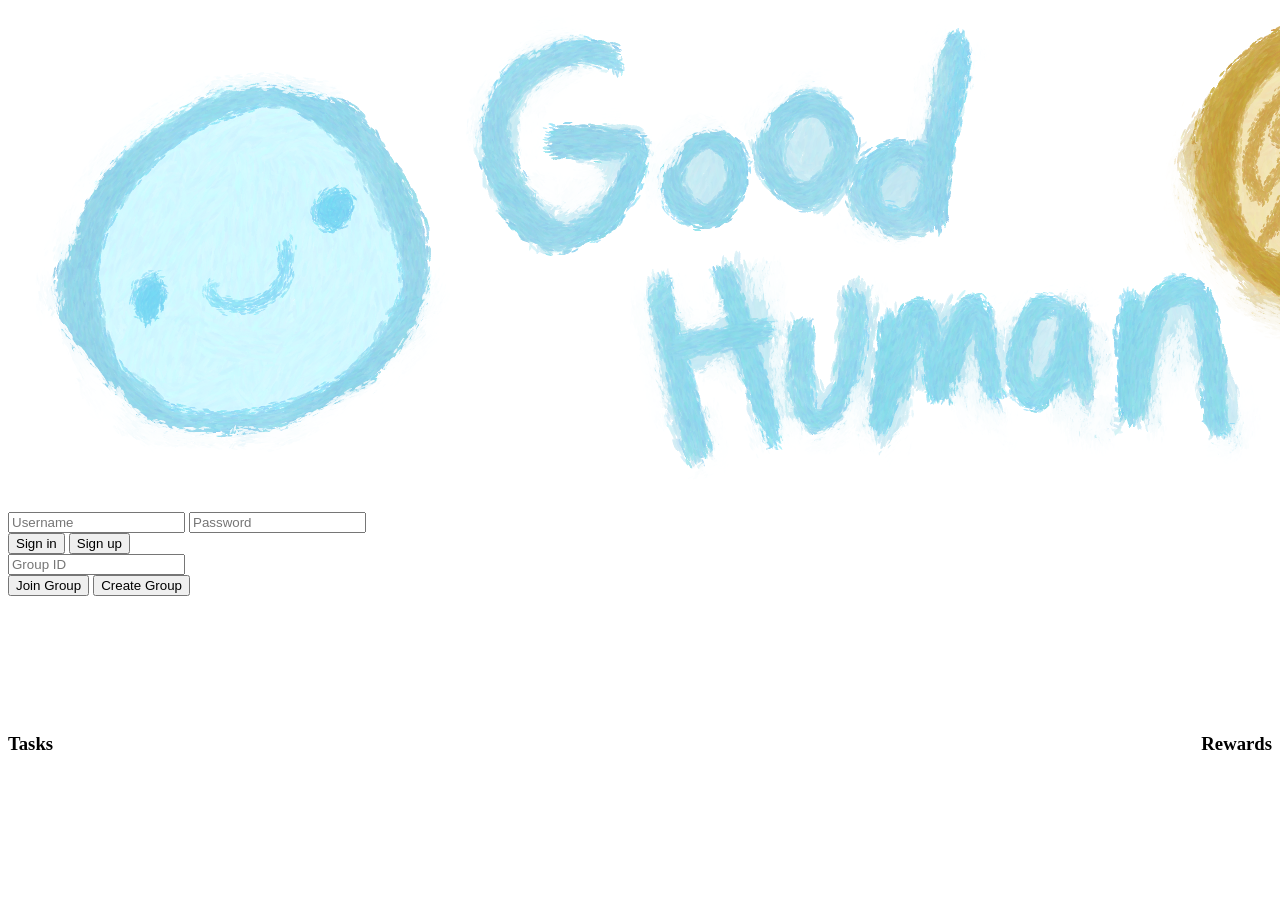
==== website/index.html @ c8683803 "xd" ====
<!DOCTYPE html>
<html>
    <head>
        <title>GoodHuman</title>
        <link href="/style.css" rel="stylesheet" type="text/css">
        <script src="/API.js"></script>
        <script src="/utils.js"></script>
        <script src="./pageScript.js"></script>
    </head>
    <body>
        <img class="header_image" src="./goodHumanHeader.png">
        <div id="login_gui" class="swappable main_container">
            <div class="centerer centered_contained" style="width: 50%">
                <div id="loginScreen" class="swappable">
                    <div class="mini_sep">
                        <input id="username" class="text_input" placeholder="Username">
                        <input id="password" type="password" class="text_input"  placeholder="Password">
                    </div>
                    <div class="mini_sep">
                        <button id="SignIn" class="big_button" onclick="logInSignUp('signIn')">Sign in</button>
                        <button id="SignUp" class="big_button" onclick="logInSignUp('logIn')">Sign up</button>
                    </div>
                </div>
            </div>
        </div>
        
        <div id="groupJoinScreen" class="swappable HIDDEN">
            <div class="mini_sep">
                <input id="groupID" class="text_input" placeholder="Group ID">
            </div>
            <div class="mini_sep">
                <button class="big_button" onclick="joinGroupButton()">Join Group</button>
                <button class="big_button" onclick="createGroupButton()">Create Group</button>
            </div>
        </div>
        
        <div id="user_panel" class="swappable main_container HIDDEN">
            <h3 id="userInfoText"></h3>
            <div style="display:flex;flex-direction:row;padding-top:100px;height:Calc(100% - 120px)">
                <span class="half_container" style="margin-right: auto;">
                    <div class="side_container_header">
                        <h3>Tasks</h3>
                    </div>
                    <div id="task_container" class="containerFillVertical">
                        
                    </div>
                </span>
                <span class="half_container" style="margin-left: auto;">
                    <div class="side_container_header">
                        <h3>Rewards</h3>
                    </div>
                    <div id="reward_container" class="containerFillVertical">
                        
                    </div>
                </span>
            </div>
        </div>
        
    </body>
</html>
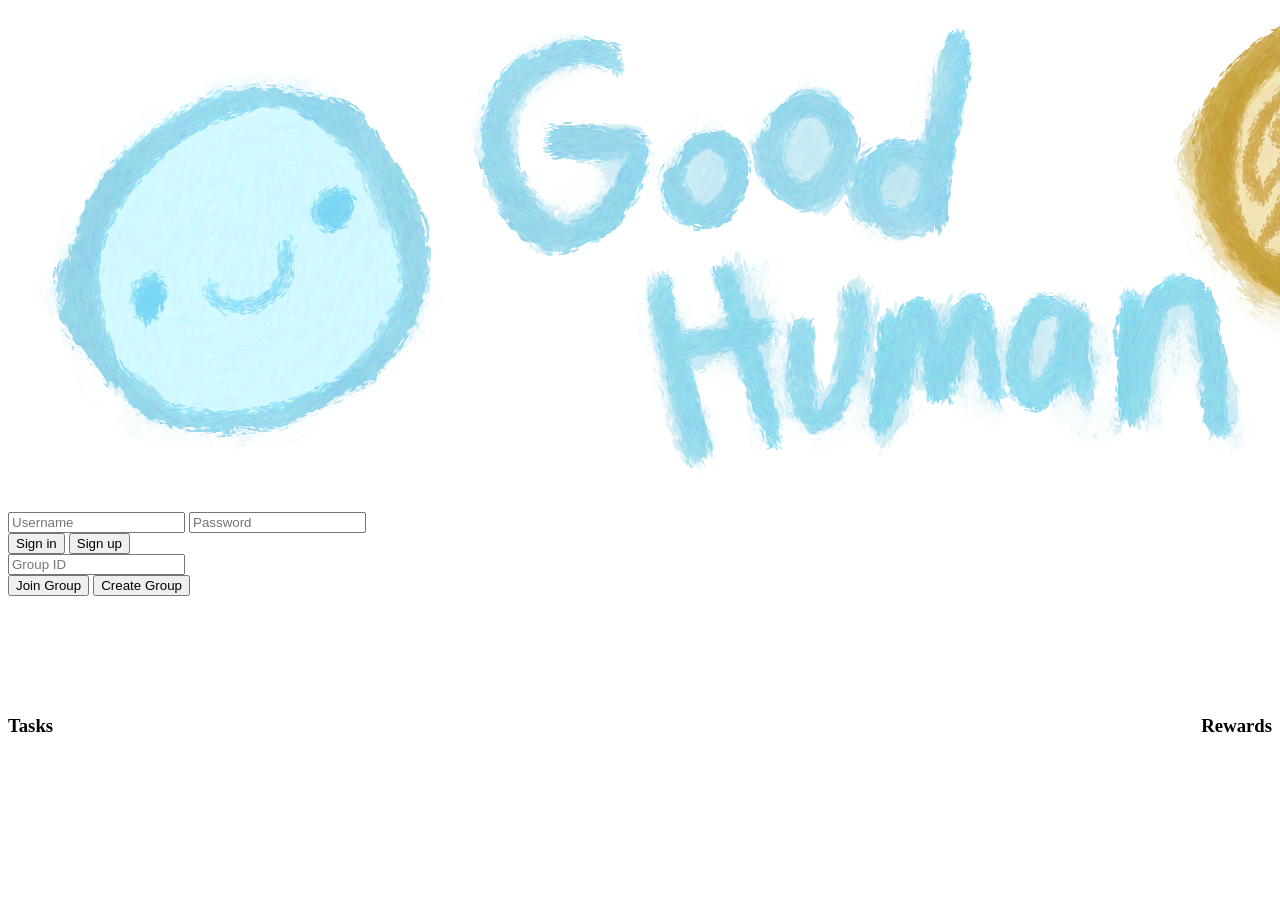
==== commit 50abe76a: "xd" ====
--- a/website/index.html
+++ b/website/index.html
@@ -35,7 +35,6 @@
         </div>
         
         <div id="user_panel" class="swappable main_container HIDDEN">
-            <h3 id="userInfoText"></h3>
             <div style="display:flex;flex-direction:row;padding-top:100px;height:Calc(100% - 120px)">
                 <span class="half_container" style="margin-right: auto;">
                     <div class="side_container_header">
@@ -54,6 +53,7 @@
                     </div>
                 </span>
             </div>
+            <h1 id="userInfoText"></h1>
         </div>
         
     </body>
